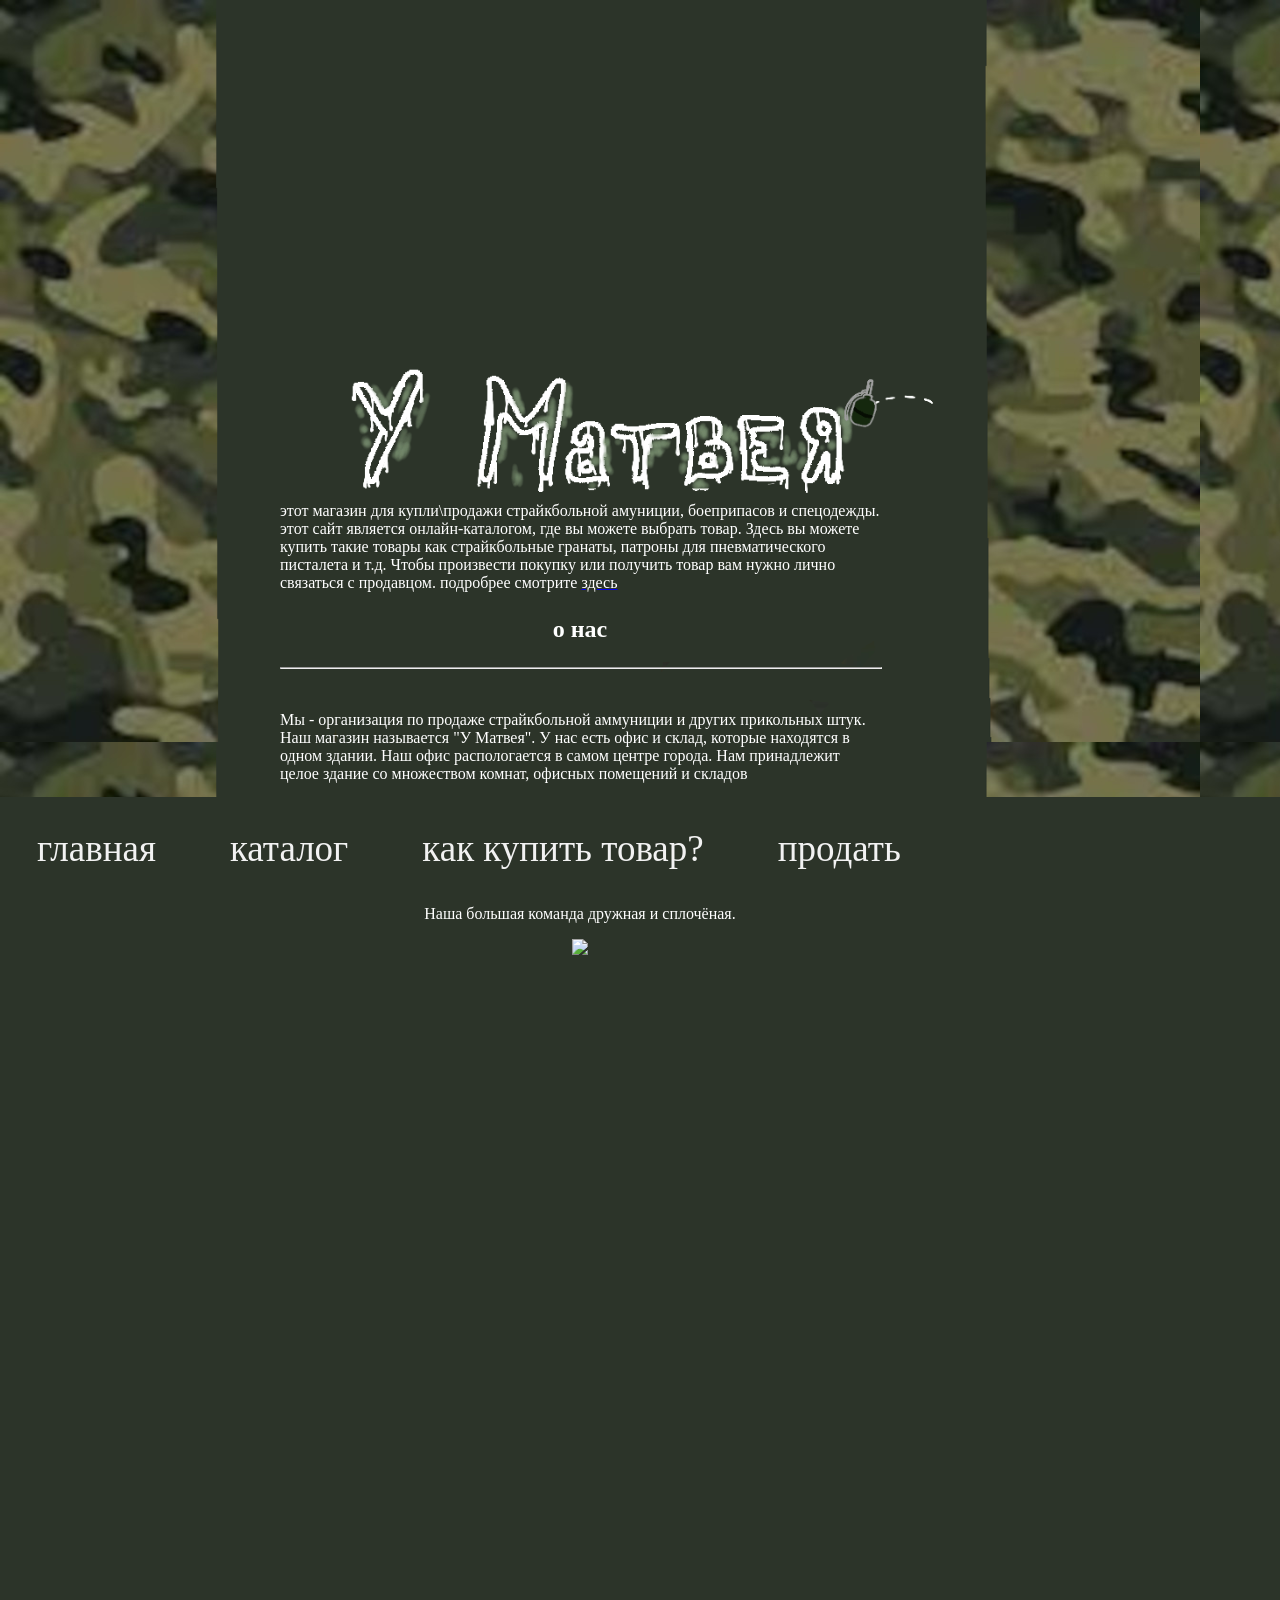
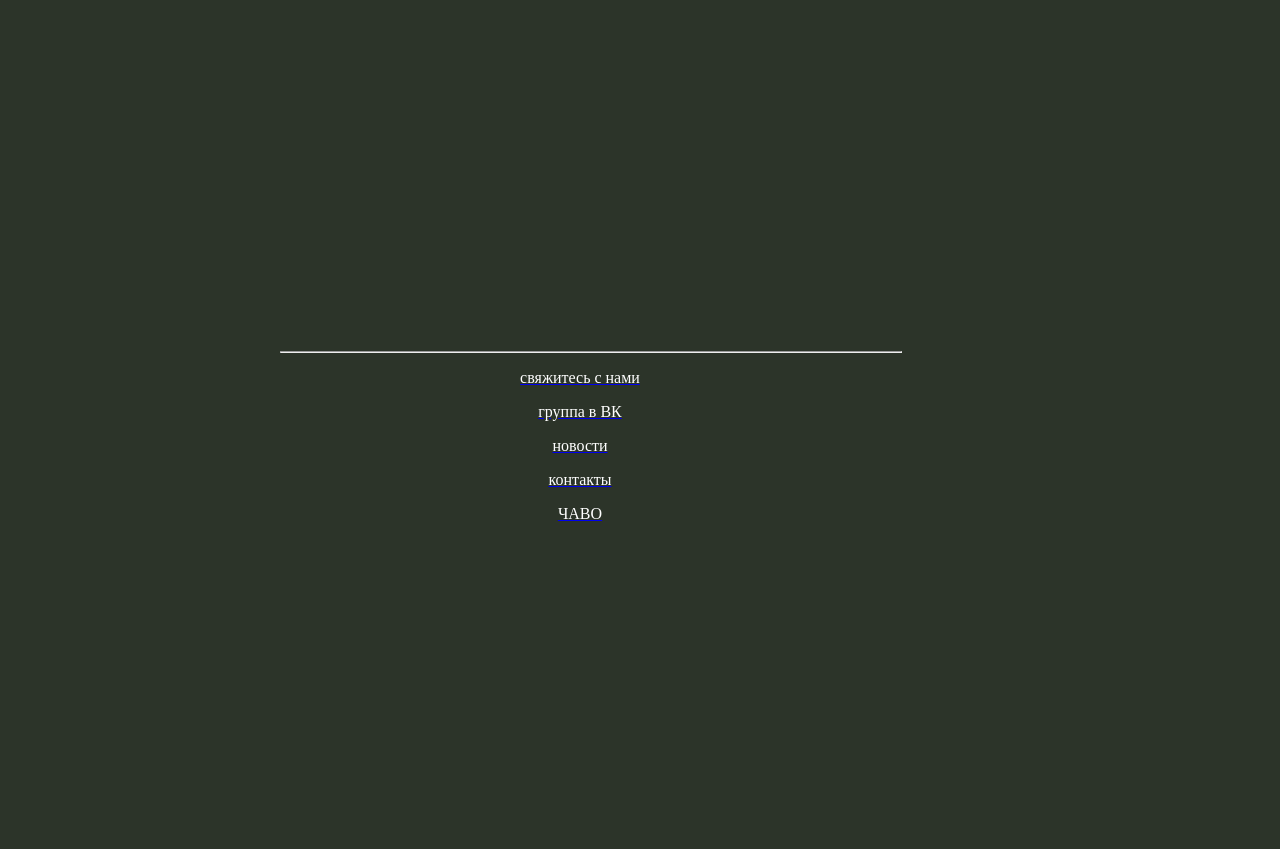
==== index.html @ 926e4e40 "Update index.html" ====
<!DOCTYPE html>
<html>
<head>
	<link rel="stylesheet" href="style.css">
	<link rel="shortcut icon" href="icon.jpeg">
	<title>"У матвея"|магазин страйкбольных боеприпасов и амуниции</title>
	<meta charset = "utf-8">
	<meta name="viewport" content="width=device-width, initial-scale=1">

</head>

<body bgcolor="#666633">
	
<div class="navbar">
  <a href="index.html">главная</a>
  <a href="catalog.html">каталог</a>
  <a href="how.html">как купить товар?</a>
  <a href="sell.html">продать</a>  
</div>
<br> 
	
	<div class="main">
	<img src="boom.gif"; width="700"> <br>	
	этот магазин для купли\продажи страйкбольной амуниции, 
	боеприпасов и спецодежды. 
	этот сайт является онлайн-каталогом, где вы можете выбрать товар. 
	Здесь вы можете купить такие товары как страйкбольные гранаты,  
	патроны для пневматического писталета и т.д.
	Чтобы произвести покупку или получить товар вам нужно 
	лично связаться с продавцом. 
	подробрее смотрите <a href="how.html"><font color="white"> здесь </font> </a>
	<br>
	<h2><p align="center">о нас</p></h2>
	<hr width="600">
	<br>
	<p>
	Мы - организация по продаже страйкбольной аммуниции и 
	других прикольных штук. Наш магазин называется "У Матвея". 
	У нас есть офис и склад, которые находятся в одном здании. 
	Наш офис распологается в самом центре города. 
	Нам принадлежит целое здание со множеством комнат, офисных помещений и складов 
	<p align="center"> <img src="office.jpeg"; width="200"></p>
	<p align="center"> <img src="office2.jpeg"; width="200"></p> <br>

	<p align="center">Наша большая команда дружная и сплочёная.</p>
	<p align="center"> <img src="team.jpeg"; width="200"></p> <br>
	</div>
	
<br> <br> <br> <br> <br> <br> <br> <br> <br> <br> <br> <br> <br> <br> <br> <br> <br> <br> <br> <br>
	<div class="main">
<hr width="620">
<p>
	<a href="contact.html"><font color="white"> <p align="center">свяжитесь с нами </p></font> </a>  
	<a href="VK.html"><font color="white"><p align="center">группа в ВК </p></font></a>  
	<a href="news.html"><font color="white"> <p align="center">новости</p> </font></a>
	<a href="contact.html"><font color="white"><p align="center">контакты </p></font></a>
	<a href="faq.html"><font color="white"><p align="center">ЧАВО</p></font></a>


</p>
	</div>
</body>
</html>
---- style.css ----
@media screen and (max-width: 1280px) { div.contentblock {width: 1200px;} }	
.dropbtn {
    background-color: #036666;
    color: white;
    padding: 35px;
    font-size: 43px;
    border: none;
    cursor: pointer;
}

.dropbtn:hover, .dropbtn:focus {
    background-color: #005440;
}

.dropdown {
    position: relative;
    display: inline-block;
}

.dropdown-content {
    display: none;
    position: absolute;
    background-color: #005440;
    min-width: 300px;
    overflow: auto;
    box-shadow: 0px 8px 16px 0px rgba(0,0,0,0.2);
    z-index: 3;
}

.dropdown-content a {
    color: white;
    padding: 30px 30px;
    text-decoration: none;
    display: block;
}

.dropdown a:hover {background-color: #004535;}

.show {display: block;}

	body {
		background: #2c3429 url(fon_index.png);
		color: #fff;
		background-attachment: fixed;
	}

body {margin:0;}

.navbar {
  overflow: hidden;
  background-color: #2c3429;
  position: fixed;
  bottom: 0;
  width: 100%;
}

.navbar a {
  float: left;
  display: block;
  color: #f2f2f2;
  text-align: center;
  padding: 30px 37px;
  text-decoration: 30px;
  font-size: 37px;
}

.navbar a:hover {
  background: #1e291a;
  color: f2f2f2;
}

.main {
  padding: 280px;
  margin-bottom: 30px;
  width: 600px;
}
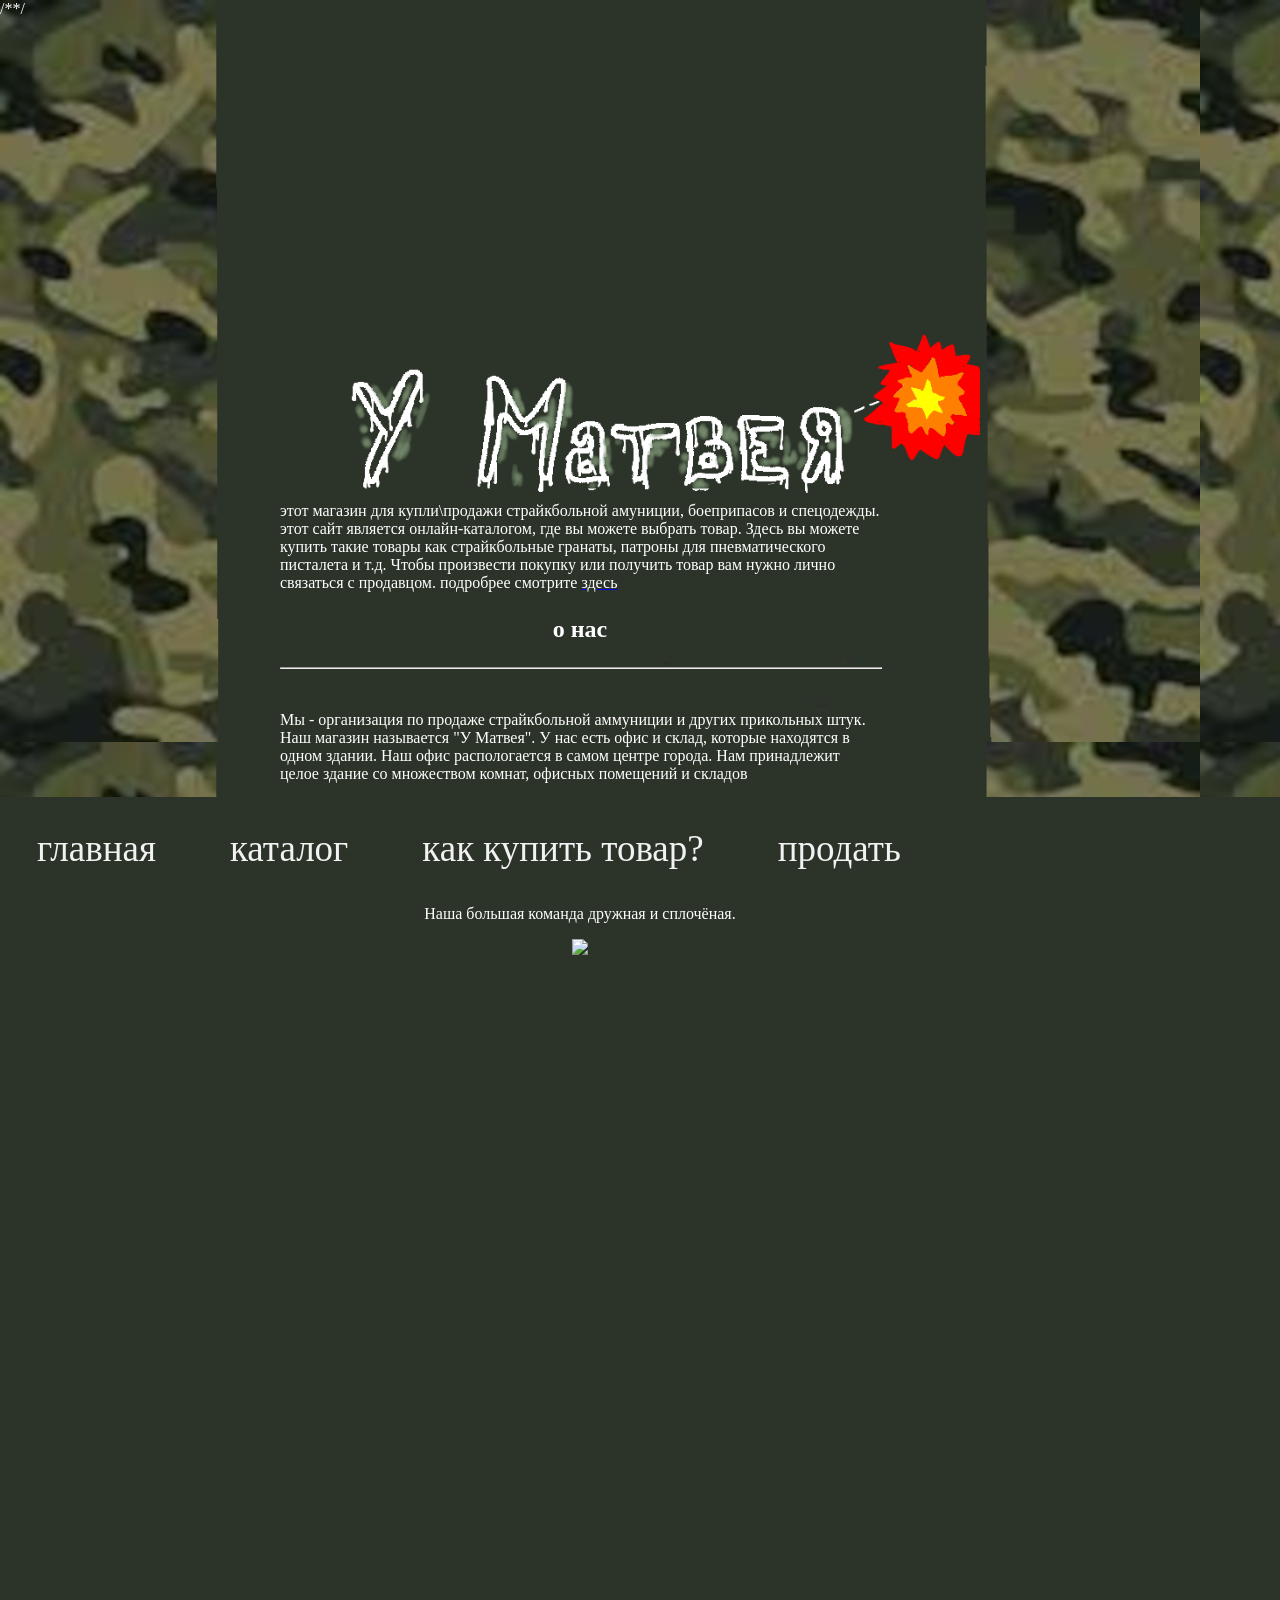
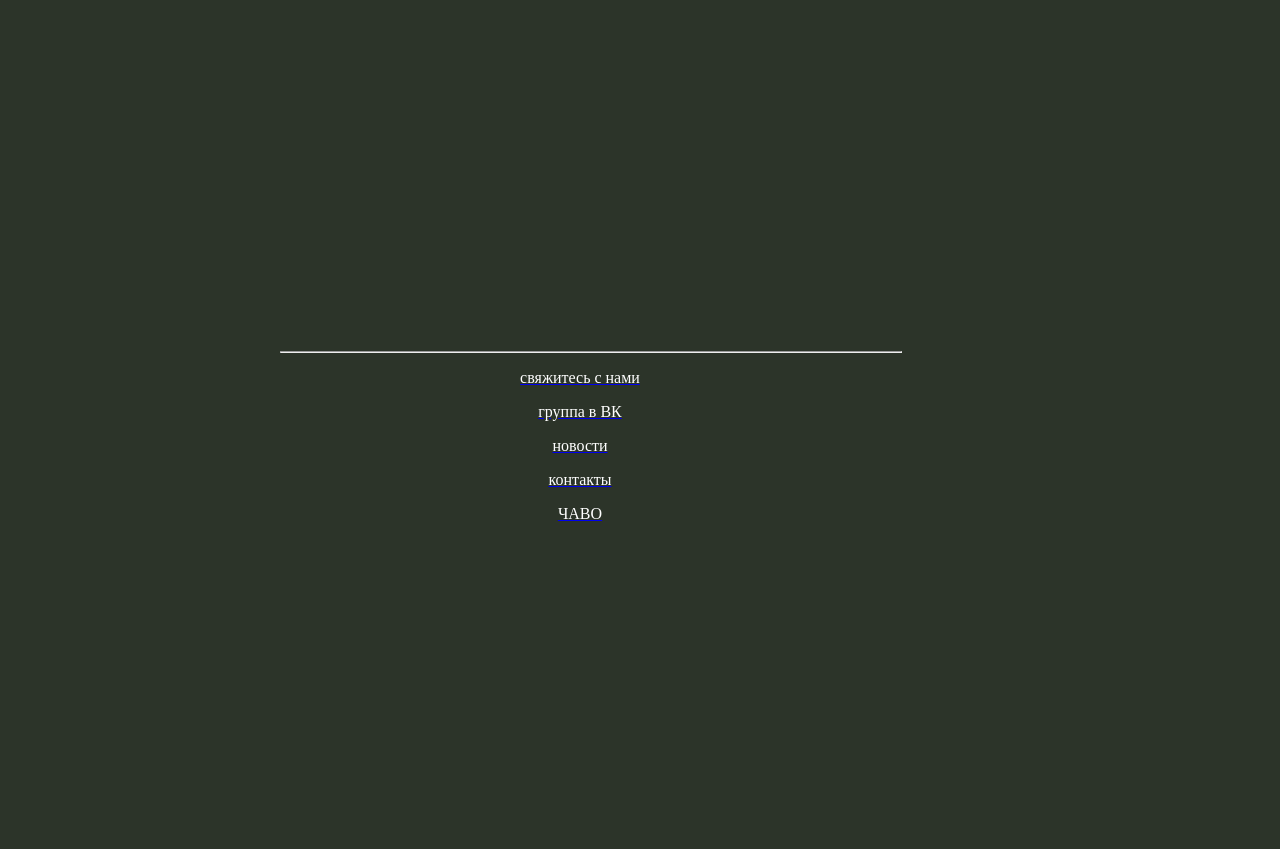
==== commit 3a904be4: "Update index.html" ====
--- a/index.html
+++ b/index.html
@@ -5,7 +5,7 @@
 	<link rel="shortcut icon" href="icon.jpeg">
 	<title>"У матвея"|магазин страйкбольных боеприпасов и амуниции</title>
 	<meta charset = "utf-8">
-	<meta name="viewport" content="width=device-width, initial-scale=1">
+	/*<meta name="viewport" content="width=device-width, initial-scale=1">*/
 
 </head>
 
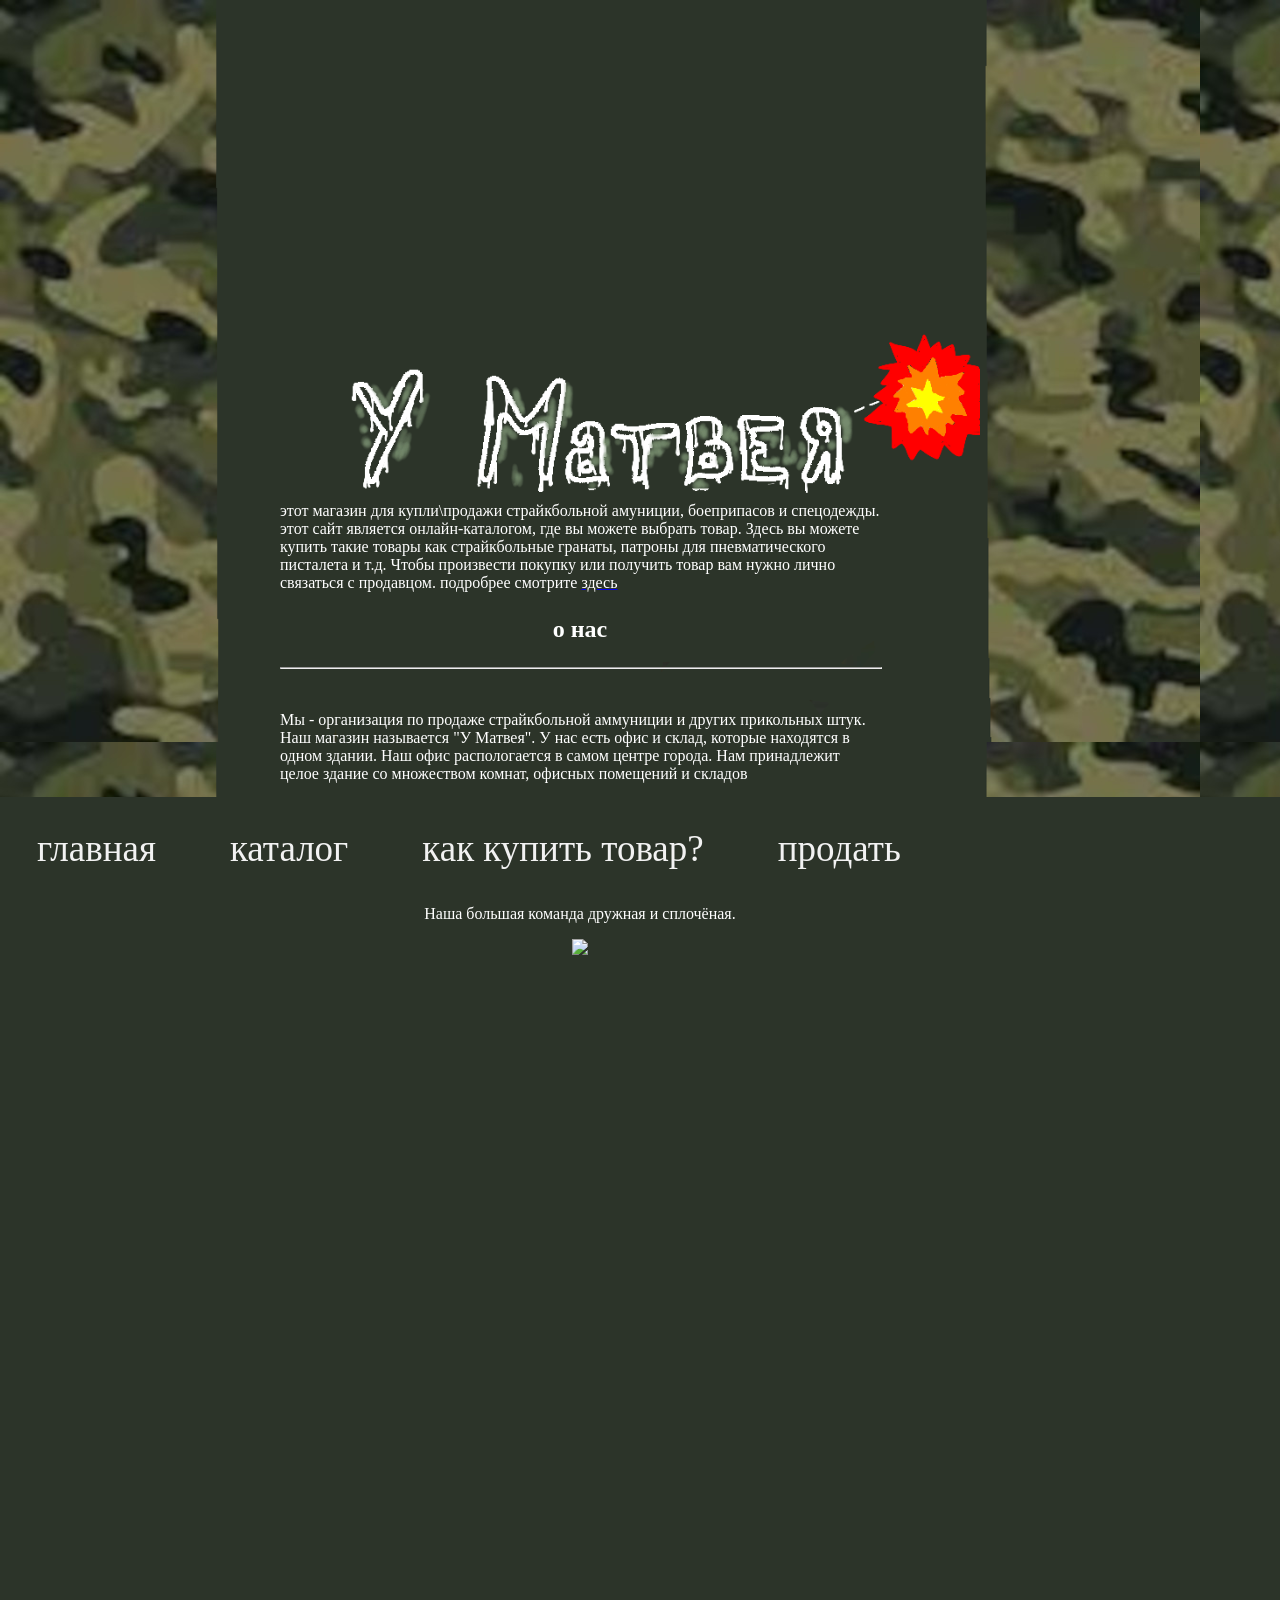
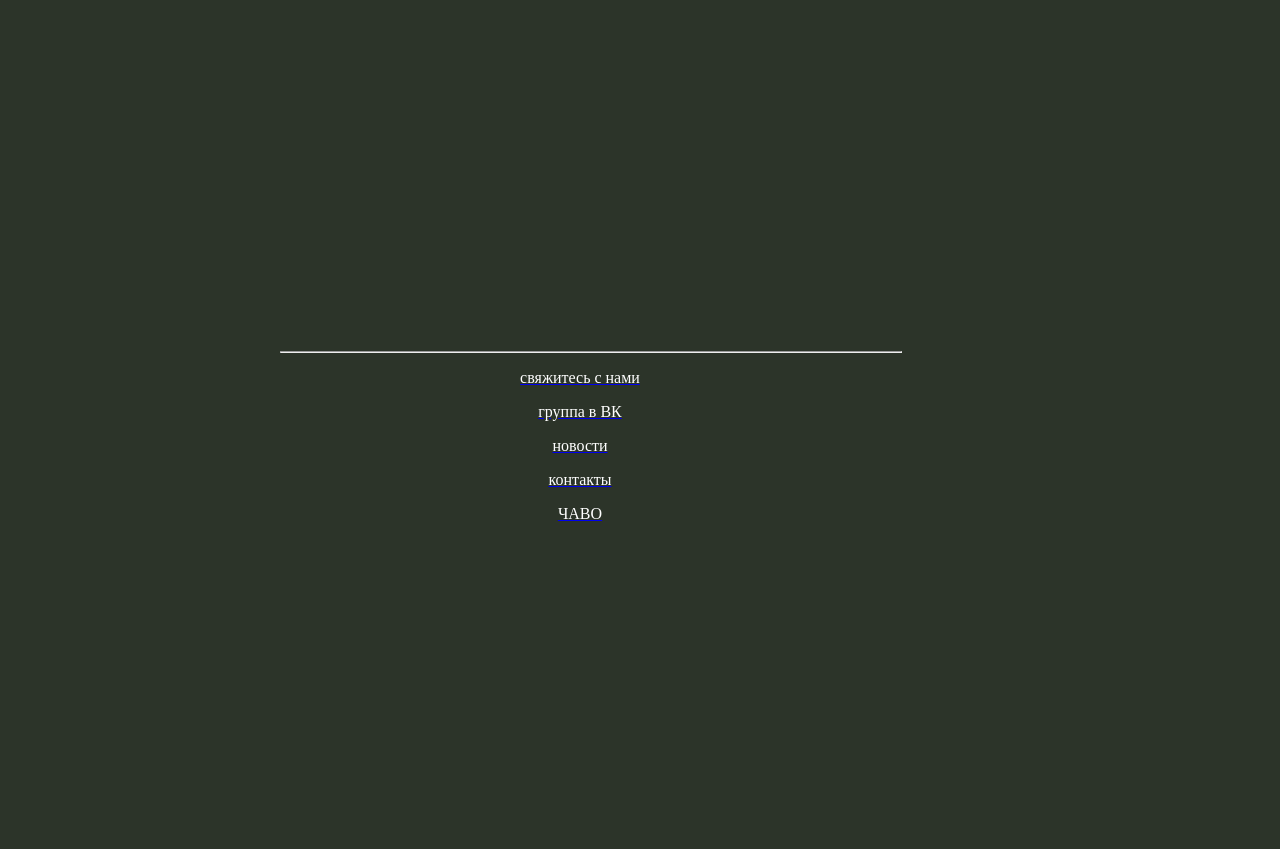
==== commit 5ab655f4: "Update index.html" ====
--- a/index.html
+++ b/index.html
@@ -5,7 +5,7 @@
 	<link rel="shortcut icon" href="icon.jpeg">
 	<title>"У матвея"|магазин страйкбольных боеприпасов и амуниции</title>
 	<meta charset = "utf-8">
-	/*<meta name="viewport" content="width=device-width, initial-scale=1">*/
+	
 
 </head>
 
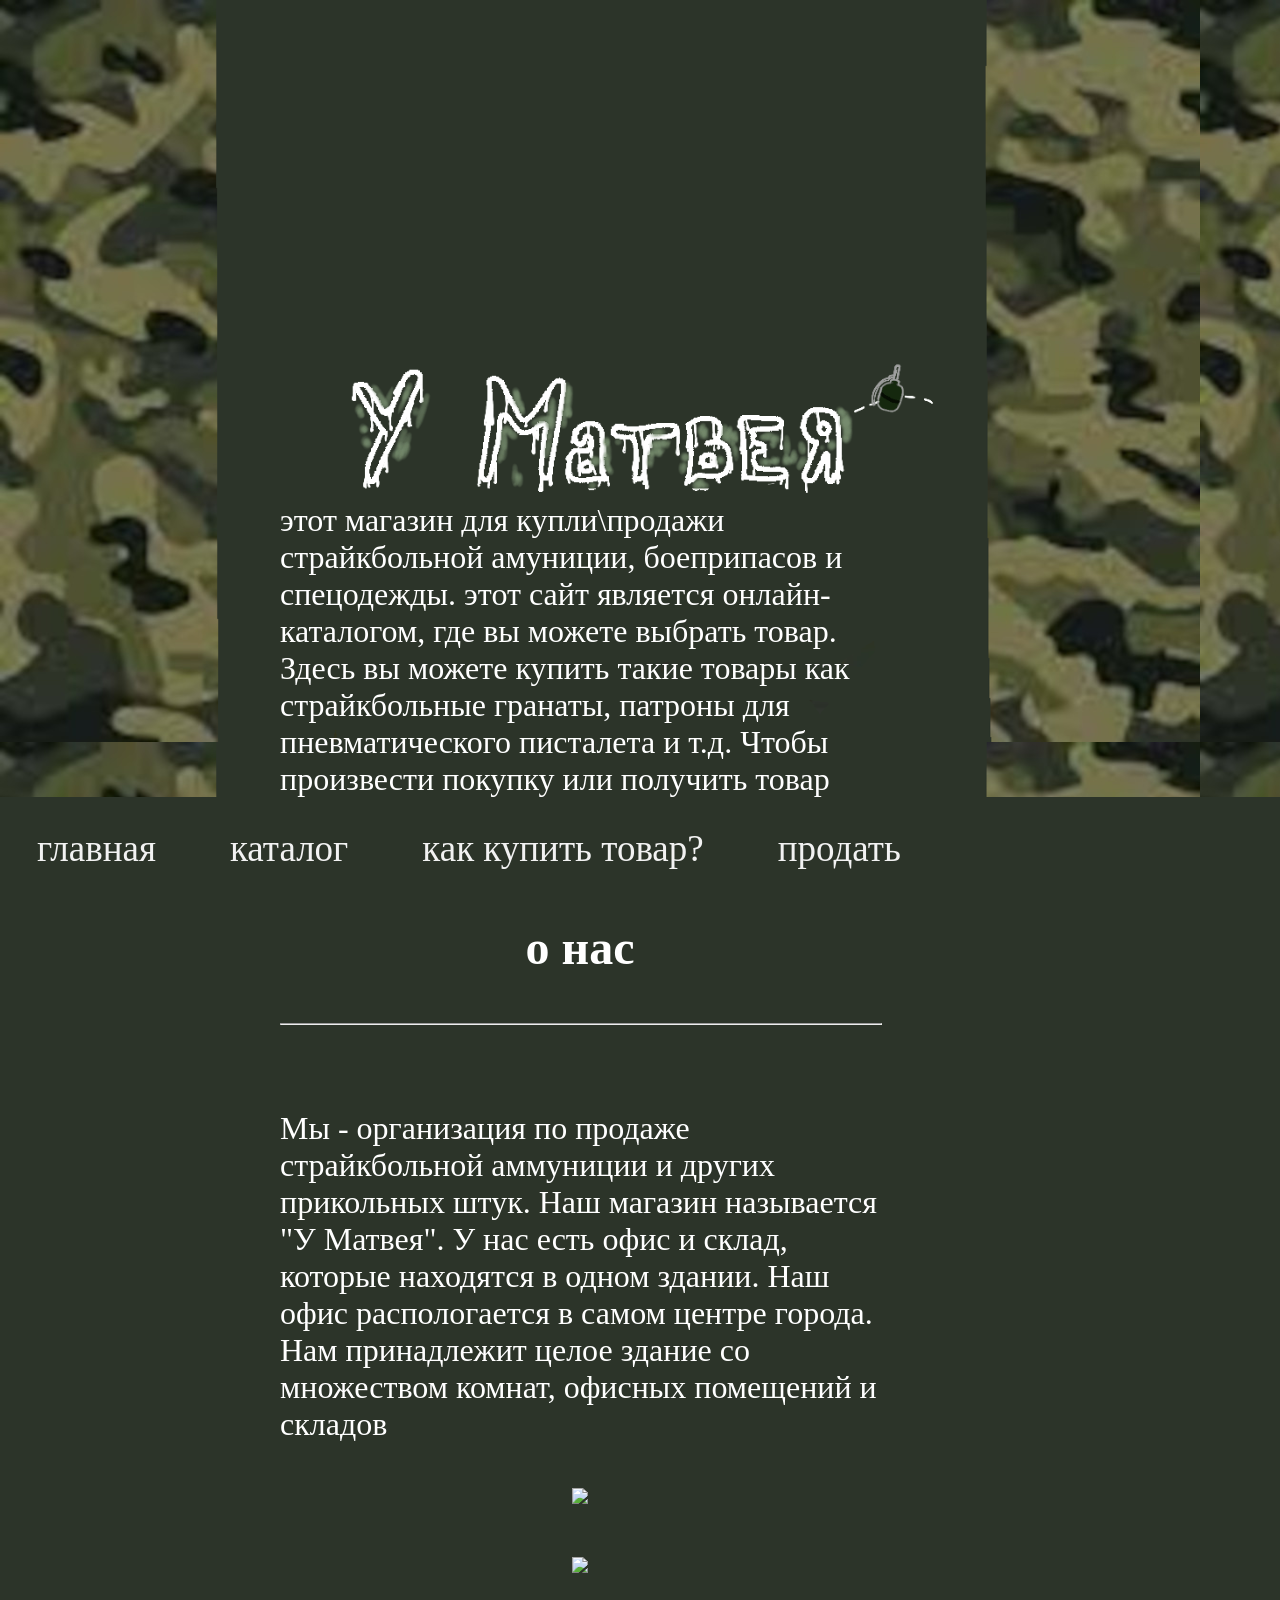
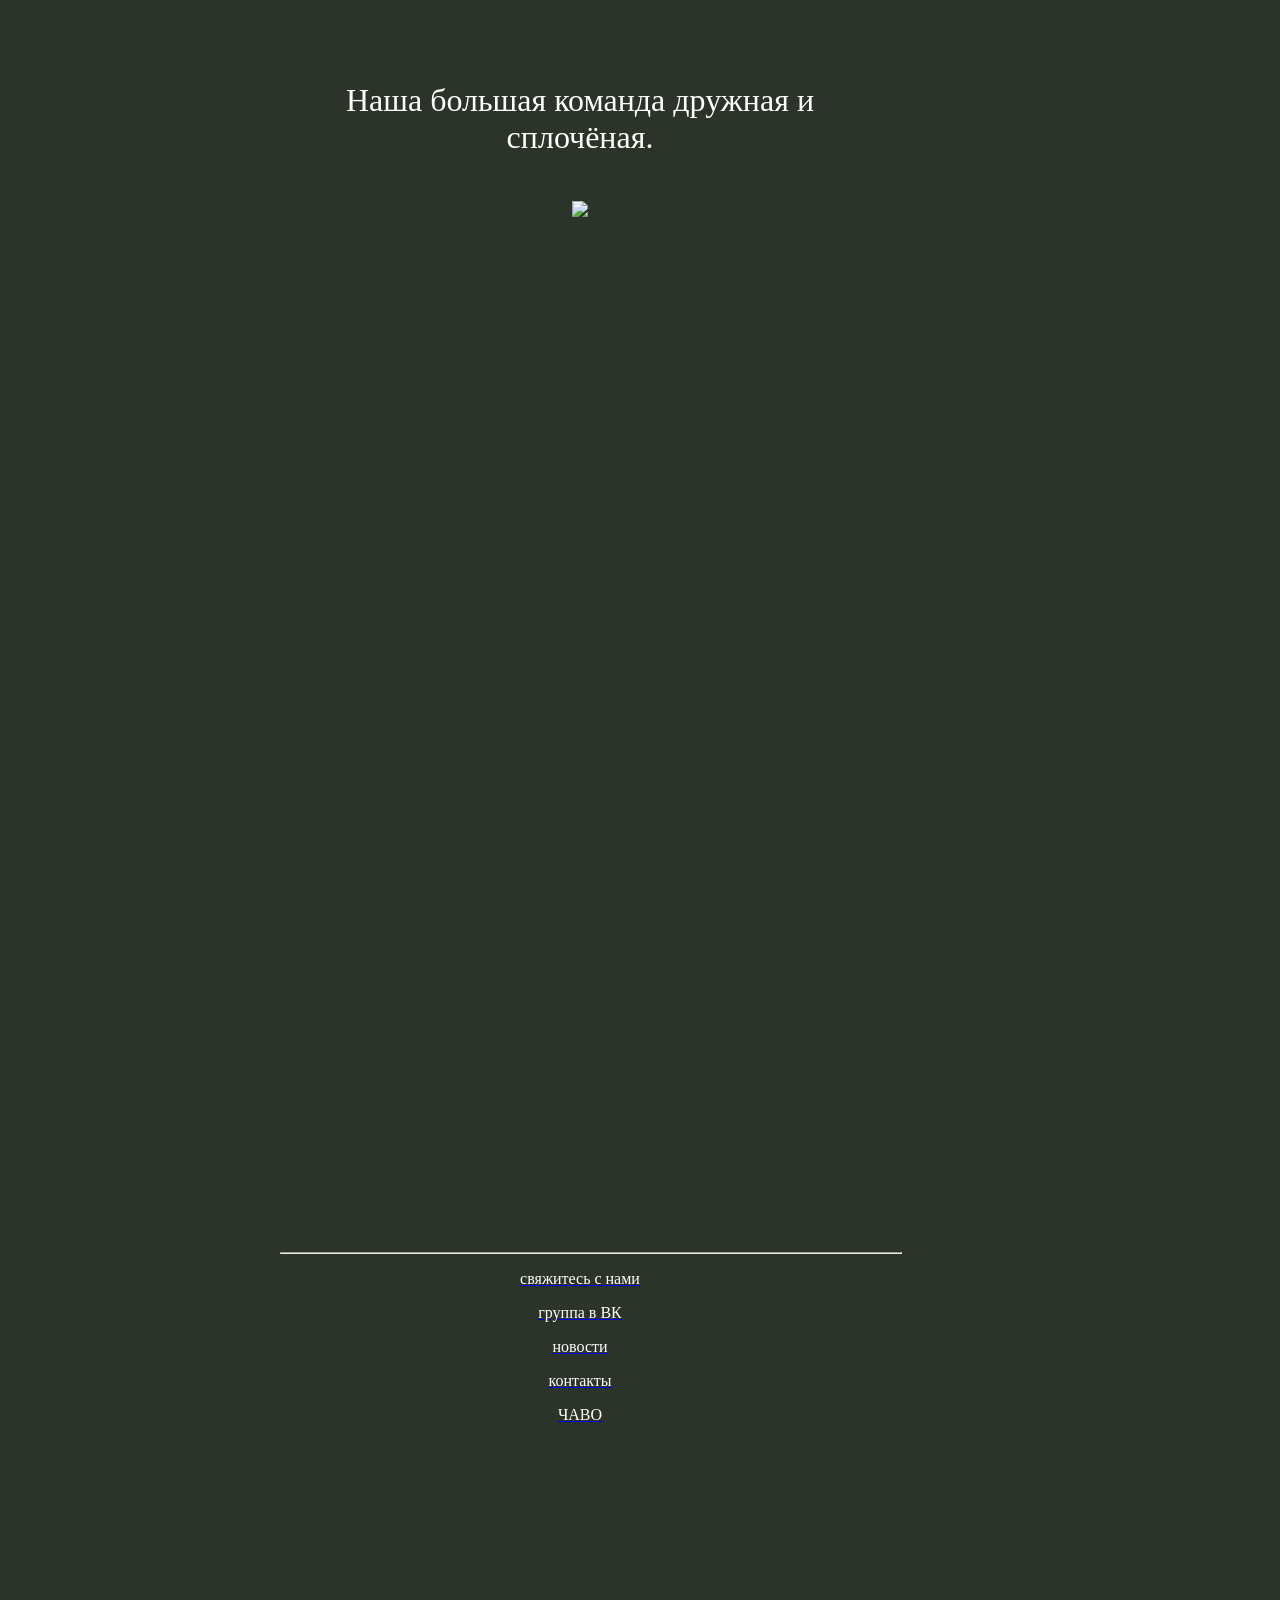
==== commit 534c26ba: "Update index.html" ====
--- a/index.html
+++ b/index.html
@@ -20,32 +20,35 @@
 <br> 
 	
 	<div class="main">
-	<img src="boom.gif"; width="700"> <br>	
-	этот магазин для купли\продажи страйкбольной амуниции, 
-	боеприпасов и спецодежды. 
-	этот сайт является онлайн-каталогом, где вы можете выбрать товар. 
-	Здесь вы можете купить такие товары как страйкбольные гранаты,  
-	патроны для пневматического писталета и т.д.
-	Чтобы произвести покупку или получить товар вам нужно 
-	лично связаться с продавцом. 
-	подробрее смотрите <a href="how.html"><font color="white"> здесь </font> </a>
-	<br>
-	<h2><p align="center">о нас</p></h2>
-	<hr width="600">
-	<br>
-	<p>
-	Мы - организация по продаже страйкбольной аммуниции и 
-	других прикольных штук. Наш магазин называется "У Матвея". 
-	У нас есть офис и склад, которые находятся в одном здании. 
-	Наш офис распологается в самом центре города. 
-	Нам принадлежит целое здание со множеством комнат, офисных помещений и складов 
-	<p align="center"> <img src="office.jpeg"; width="200"></p>
-	<p align="center"> <img src="office2.jpeg"; width="200"></p> <br>
+		<img src="boom.gif"; width="700"> <br>	
+		<font size="6">
+			этот магазин для купли\продажи страйкбольной амуниции, 
+			боеприпасов и спецодежды. 
+			этот сайт является онлайн-каталогом, где вы можете выбрать товар. 
+			Здесь вы можете купить такие товары как страйкбольные гранаты,  
+			патроны для пневматического писталета и т.д.
+			Чтобы произвести покупку или получить товар вам нужно 
+			лично связаться с продавцом. 
+			подробрее смотрите <a href="how.html"><font color="white"> здесь </font> </a>
+			<br>
+			<h2><p align="center">о нас</p></h2>
+			<hr width="600">
+			<br>
+			<p>
+			Мы - организация по продаже страйкбольной аммуниции и 
+			других прикольных штук. Наш магазин называется "У Матвея". 
+			У нас есть офис и склад, которые находятся в одном здании. 
+			Наш офис распологается в самом центре города. 
+			Нам принадлежит целое здание со множеством комнат, офисных помещений и складов 
+			<p align="center"> <img src="office.jpeg"; width="200"></p>
+			<p align="center"> <img src="office2.jpeg"; width="200"></p> <br>
 
-	<p align="center">Наша большая команда дружная и сплочёная.</p>
-	<p align="center"> <img src="team.jpeg"; width="200"></p> <br>
+			<p align="center">Наша большая команда дружная и сплочёная.</p>
+			<p align="center"> <img src="team.jpeg"; width="200"></p> <br>
+		</font>
 	</div>
 	
+		
 <br> <br> <br> <br> <br> <br> <br> <br> <br> <br> <br> <br> <br> <br> <br> <br> <br> <br> <br> <br>
 	<div class="main">
 <hr width="620">
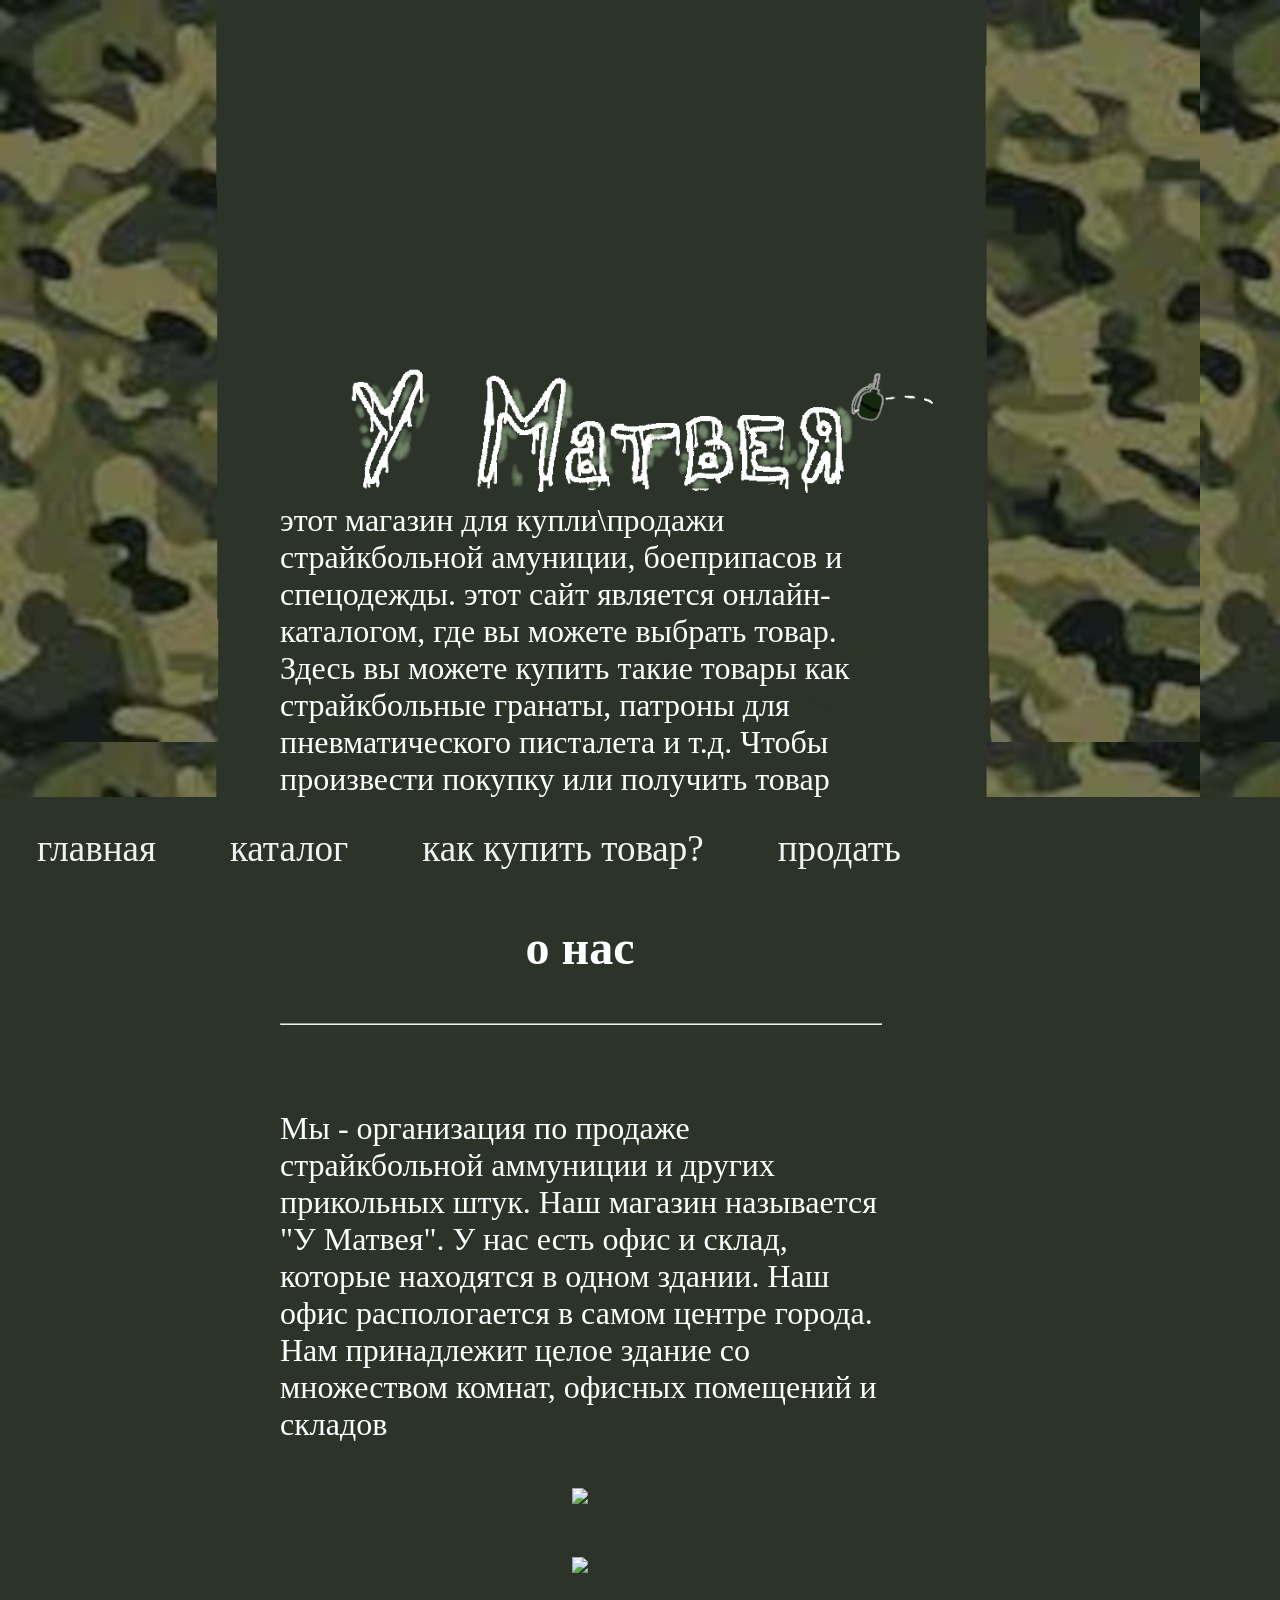
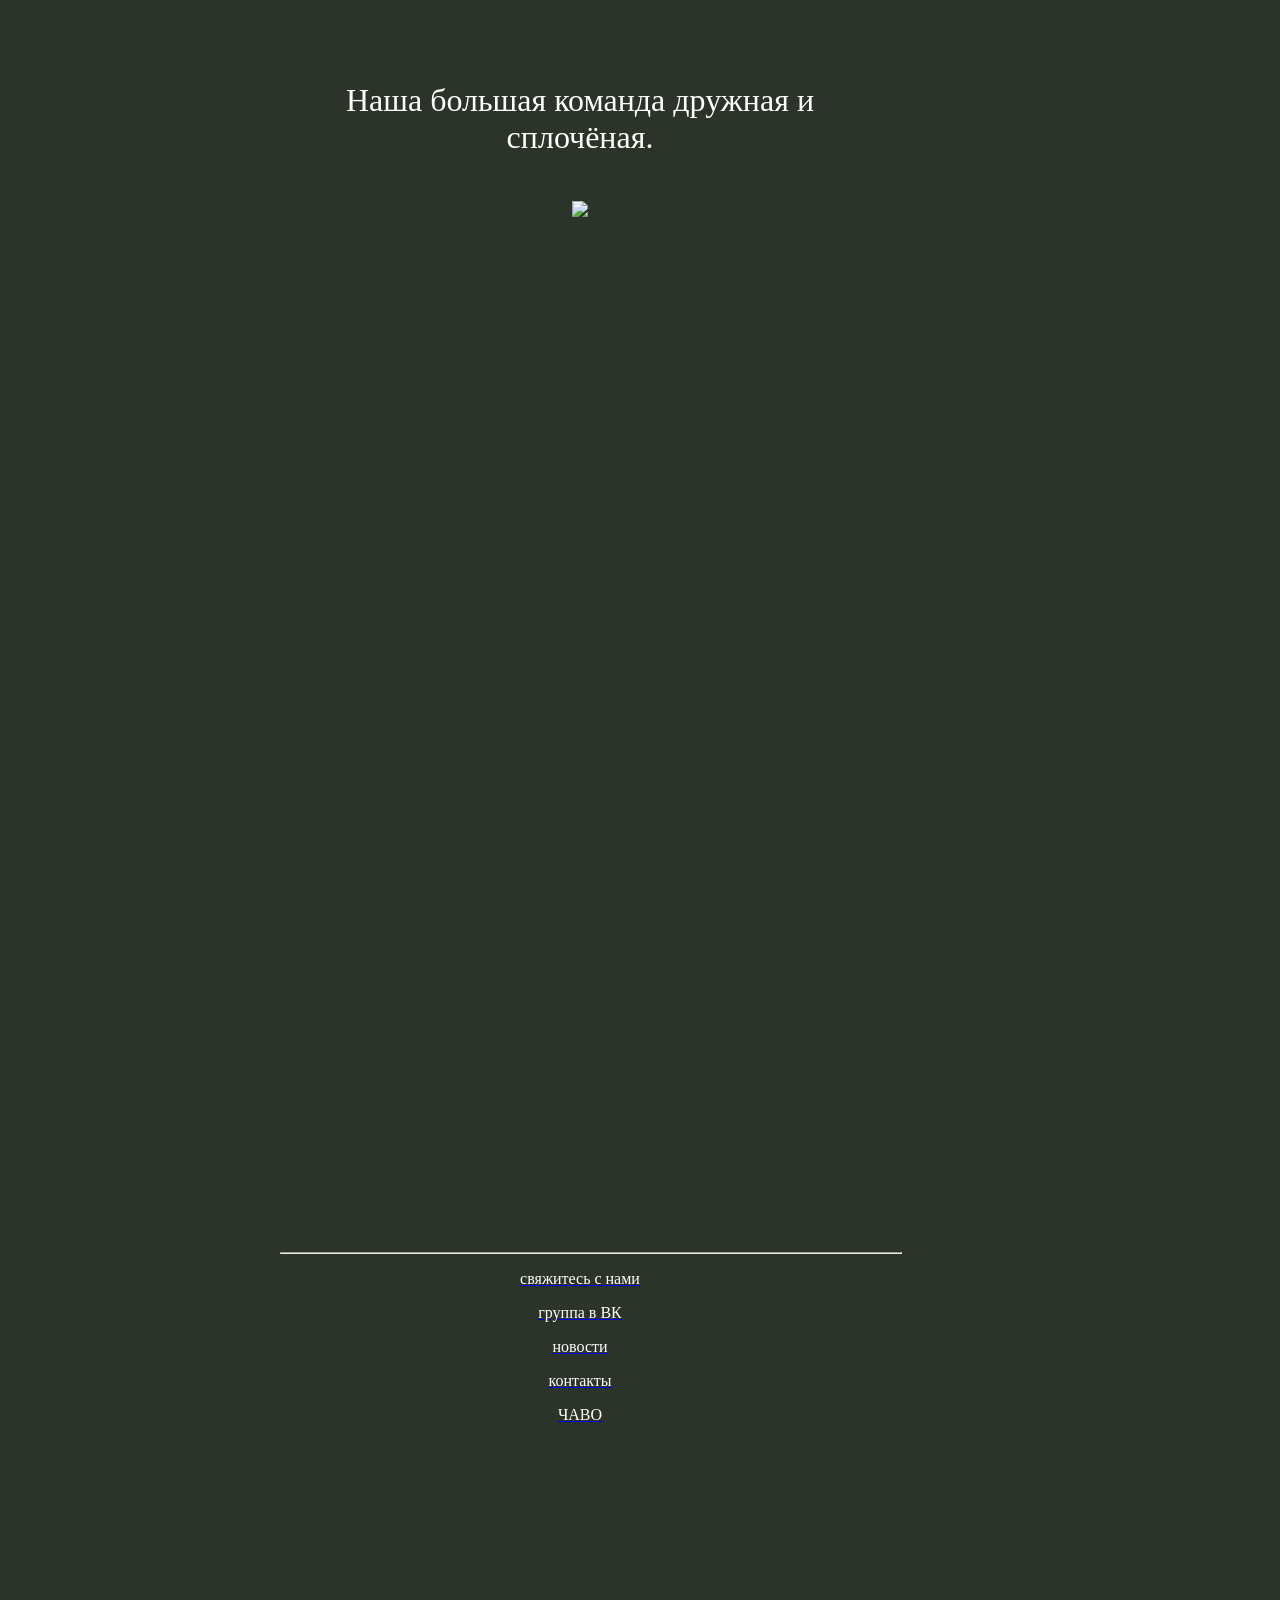
==== commit 2f9b2568: "Update index.html" ====
--- a/index.html
+++ b/index.html
@@ -4,6 +4,7 @@
 	<link rel="stylesheet" href="style.css">
 	<link rel="shortcut icon" href="icon.jpeg">
 	<title>"У матвея"|магазин страйкбольных боеприпасов и амуниции</title>
+	<meta name="viewport" content="width=device-width, initial-scale=1">
 	<meta charset = "utf-8">
 	
 
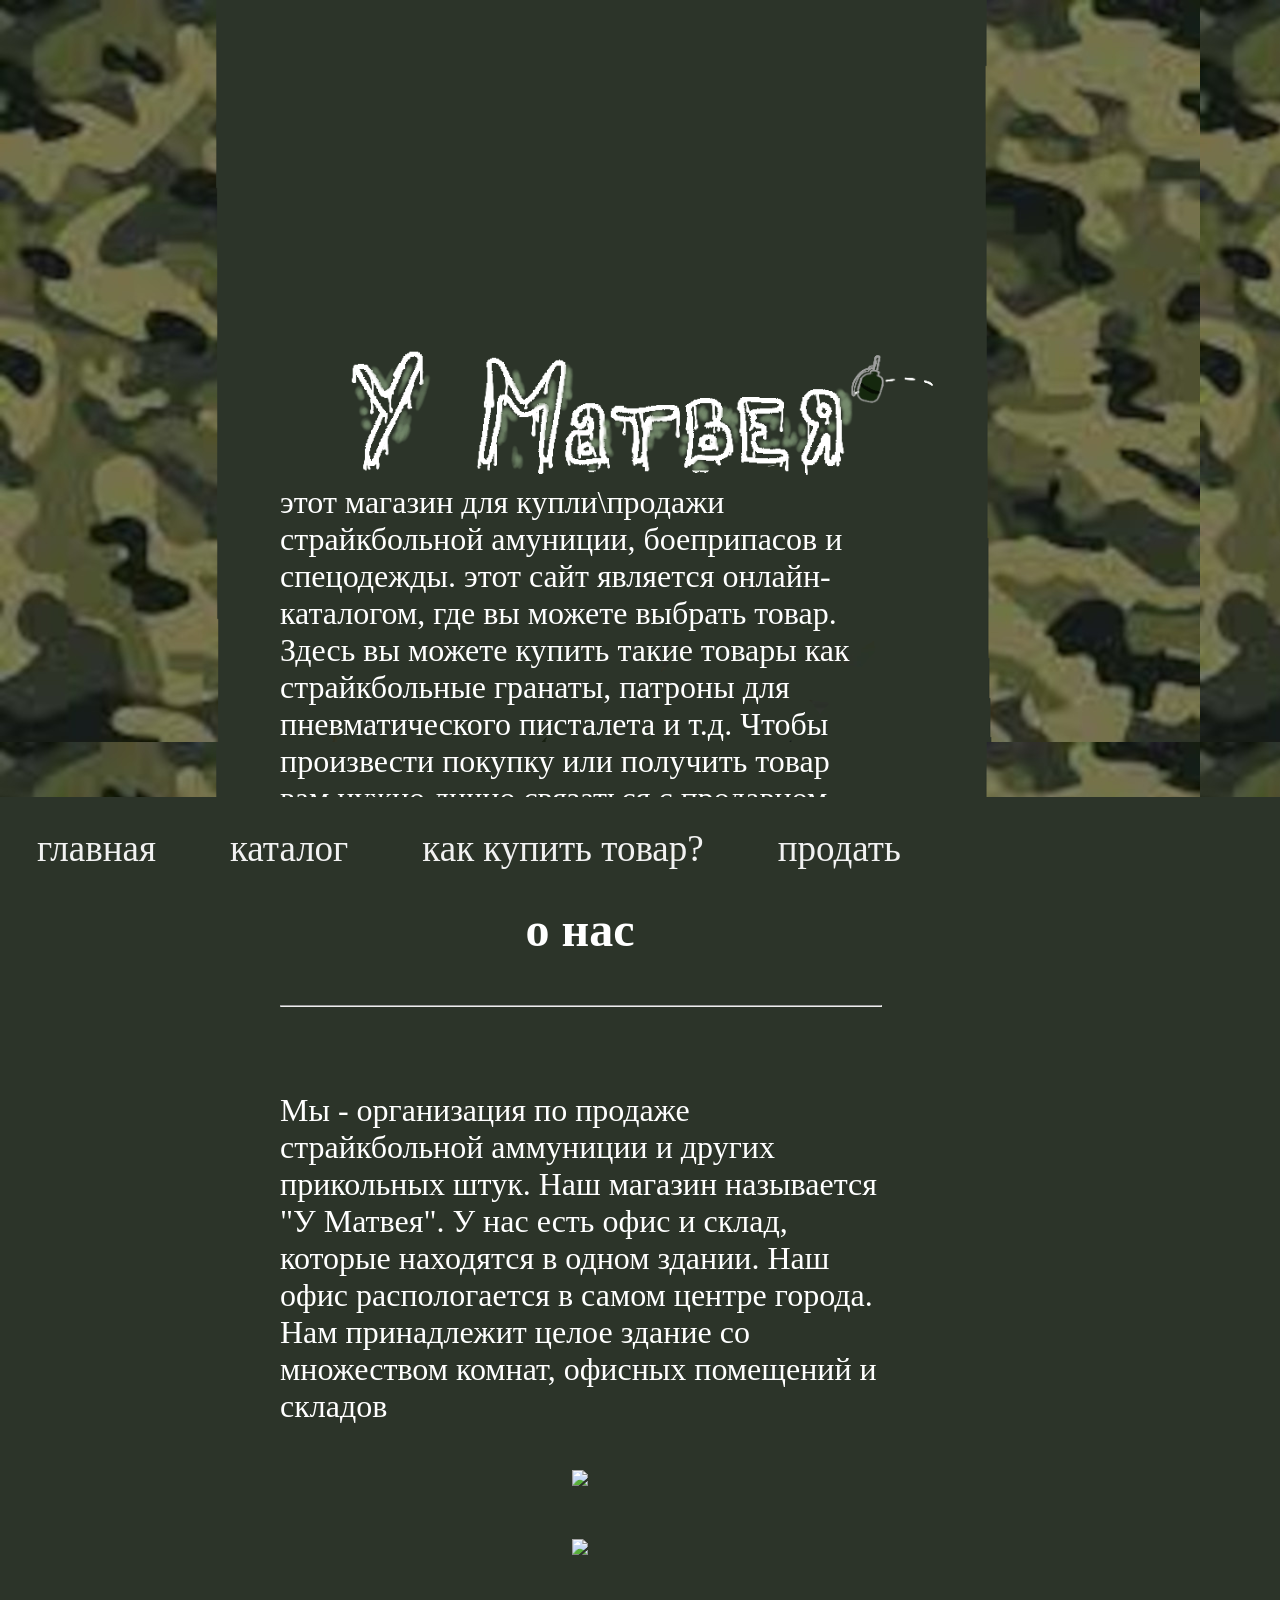
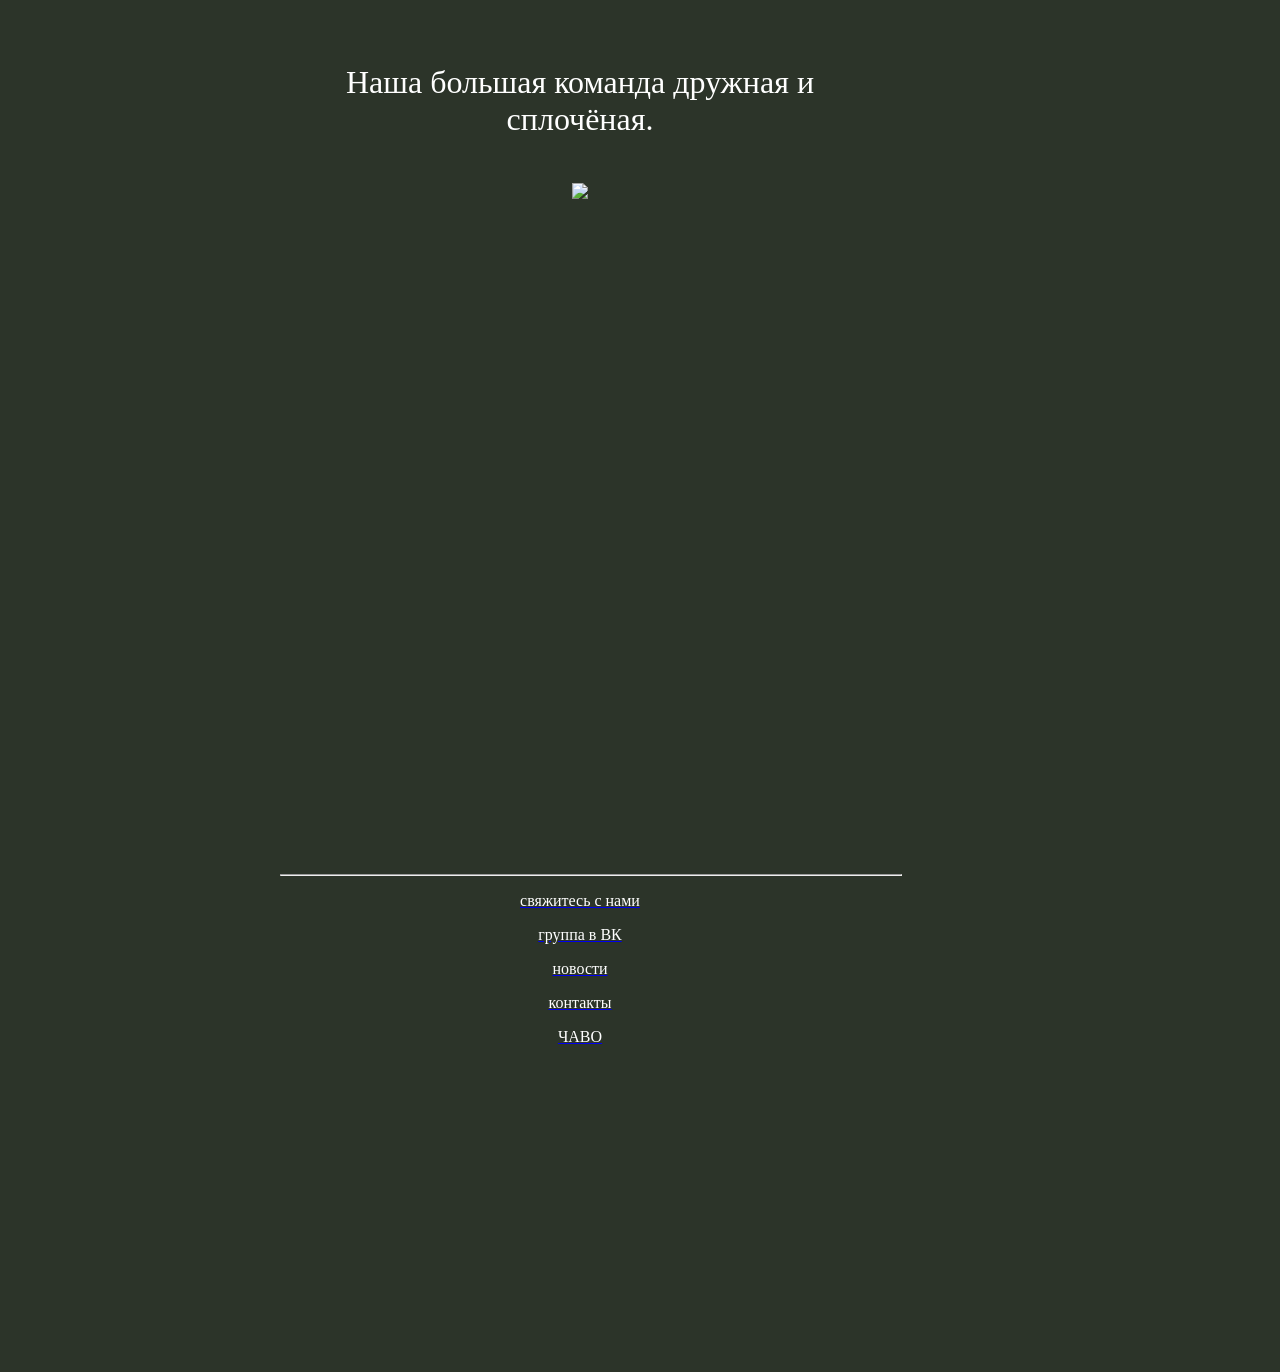
==== commit d16aff42: "Update index.html" ====
--- a/index.html
+++ b/index.html
@@ -18,7 +18,7 @@
   <a href="how.html">как купить товар?</a>
   <a href="sell.html">продать</a>  
 </div>
-<br> 
+
 	
 	<div class="main">
 		<img src="boom.gif"; width="700"> <br>	
@@ -50,7 +50,6 @@
 	</div>
 	
 		
-<br> <br> <br> <br> <br> <br> <br> <br> <br> <br> <br> <br> <br> <br> <br> <br> <br> <br> <br> <br>
 	<div class="main">
 <hr width="620">
 <p>
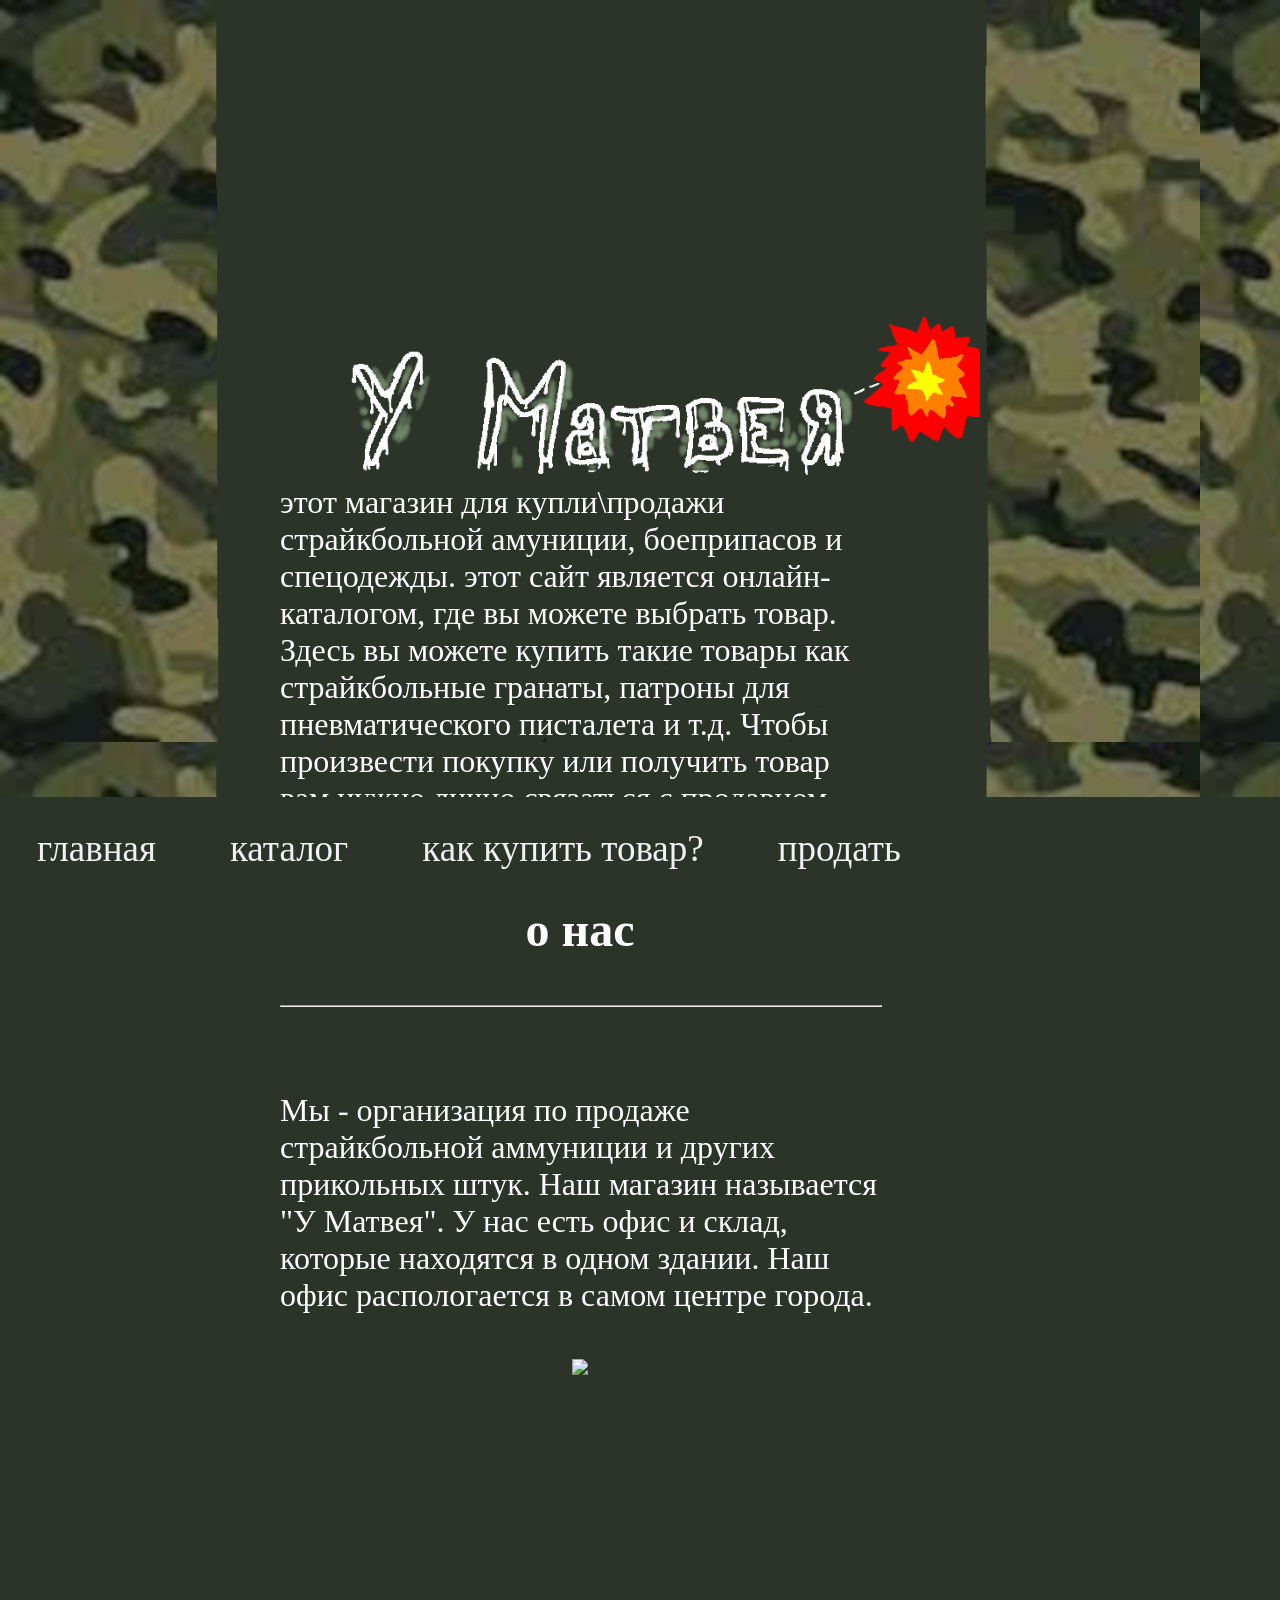
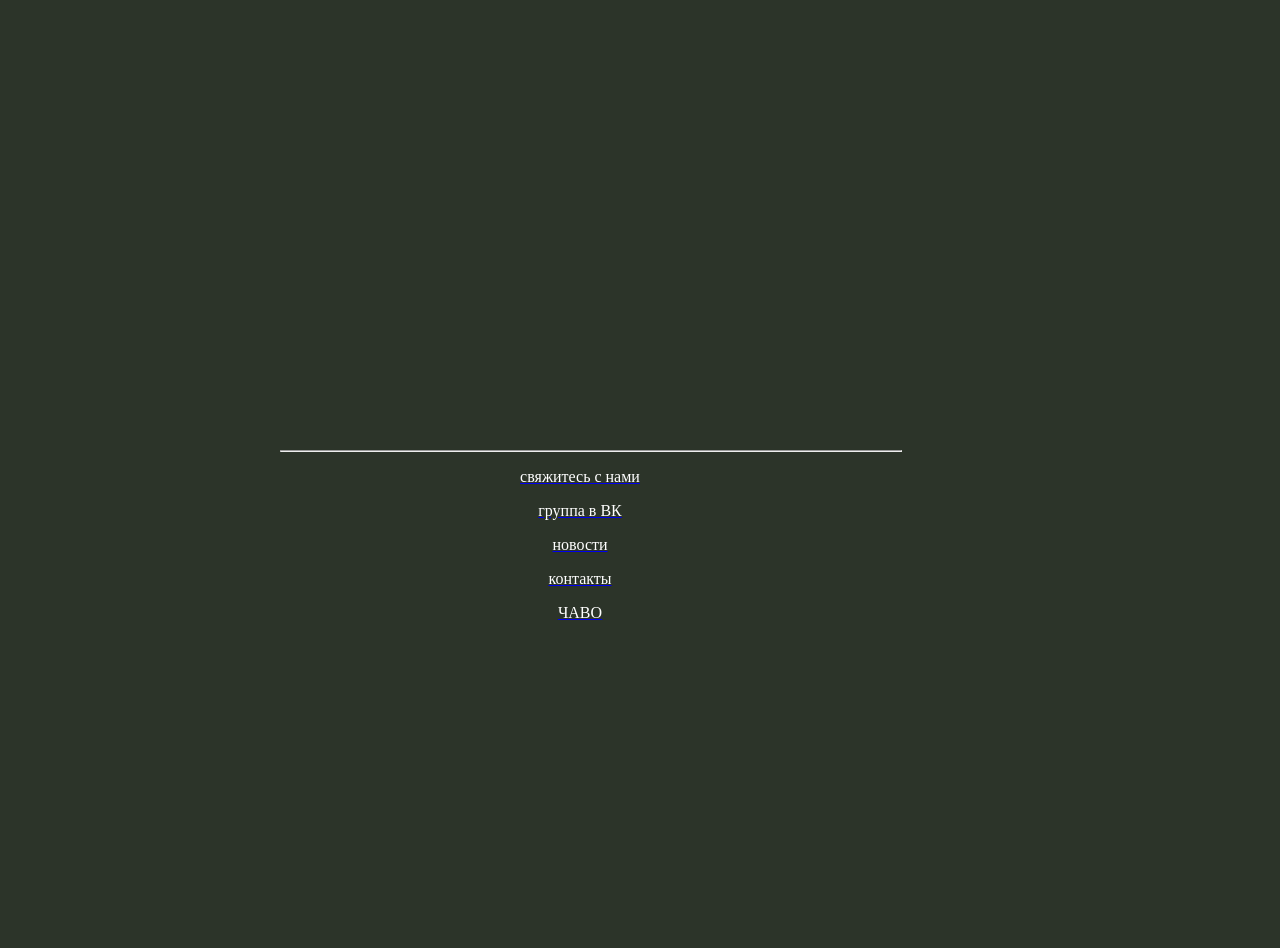
==== commit 99f4b30b: "Update index.html" ====
--- a/index.html
+++ b/index.html
@@ -40,11 +40,6 @@
 			других прикольных штук. Наш магазин называется "У Матвея". 
 			У нас есть офис и склад, которые находятся в одном здании. 
 			Наш офис распологается в самом центре города. 
-			Нам принадлежит целое здание со множеством комнат, офисных помещений и складов 
-			<p align="center"> <img src="office.jpeg"; width="200"></p>
-			<p align="center"> <img src="office2.jpeg"; width="200"></p> <br>
-
-			<p align="center">Наша большая команда дружная и сплочёная.</p>
 			<p align="center"> <img src="team.jpeg"; width="200"></p> <br>
 		</font>
 	</div>
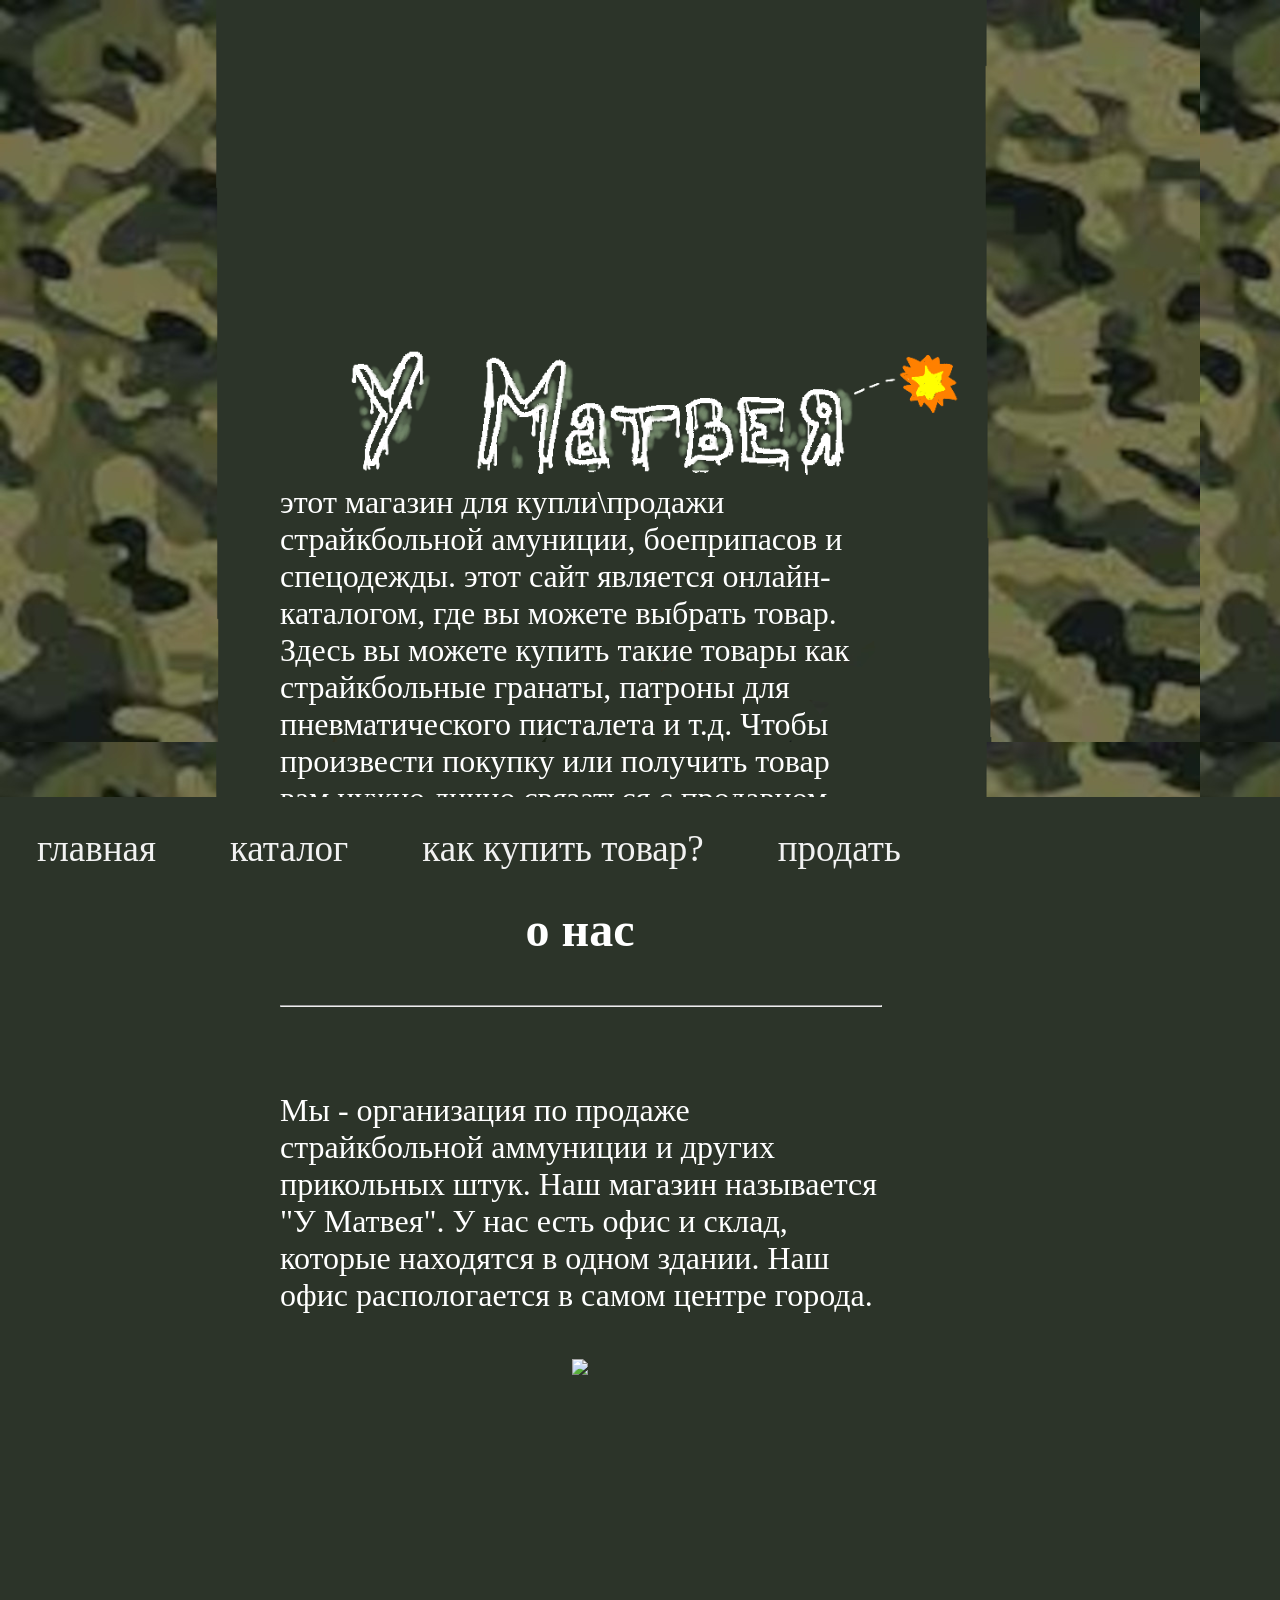
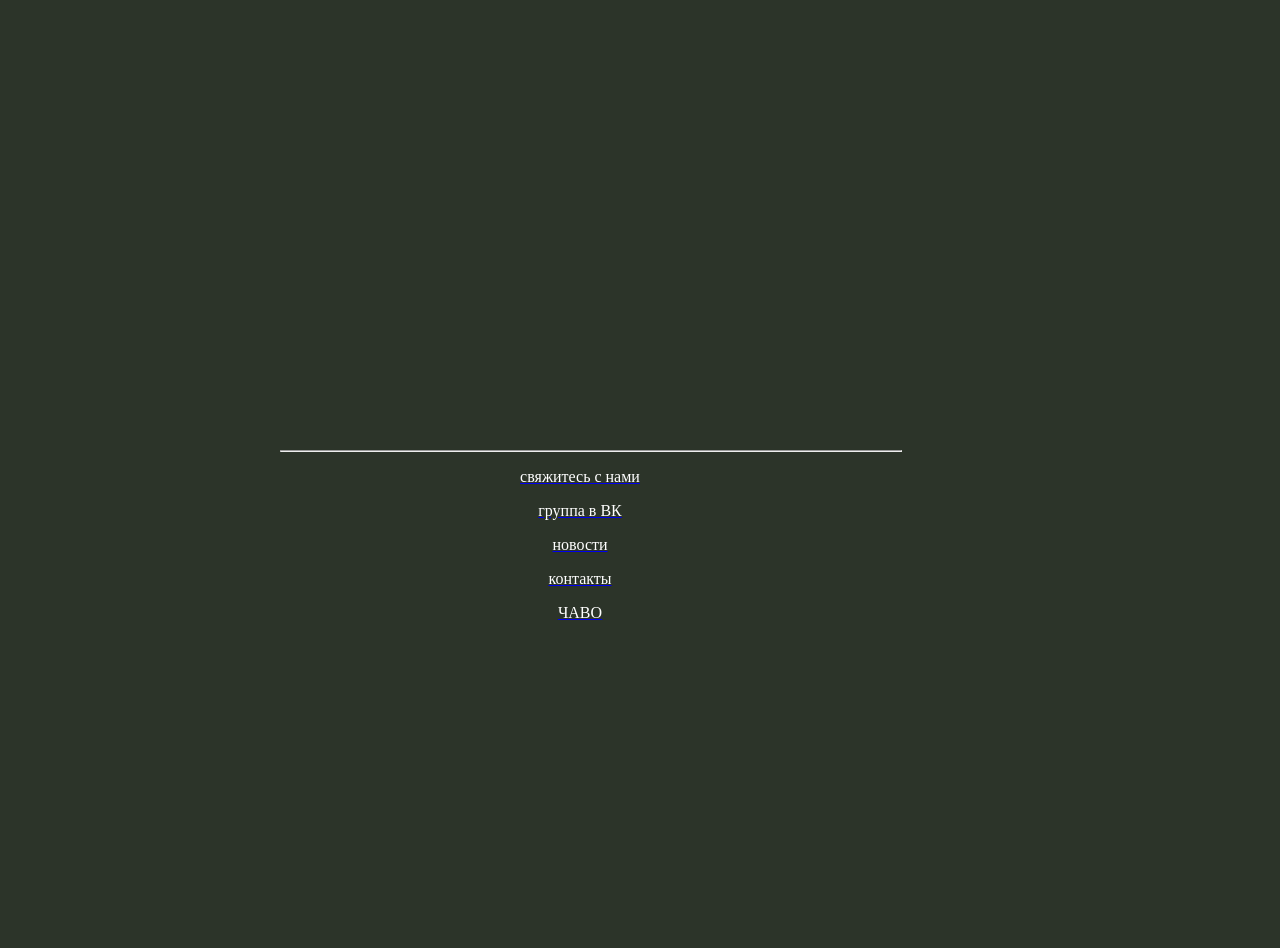
==== commit b4de531d: "Update index.html" ====
--- a/index.html
+++ b/index.html
@@ -11,6 +11,32 @@
 </head>
 
 <body bgcolor="#666633">
+
+<script>
+	window.addEventListener("resize", AutoScale); //Масштабируем страницу при растягивании окна
+
+	AutoScale(); //Масштабируем страницу после загрузки
+
+	function AutoScale()
+	{
+    let width = window.innerWidth; //Ширина окна
+    //Если вы хотите проверять по размеру экрана, то вам нужно свойство window.screen.width
+
+    if(width > 1280)
+    {
+   	 ChangeScale("big");
+    }
+    else if(width <= 1280 && width > 720)
+    {
+   	 ChangeScale("normal");
+    }
+    else if(width < 720)
+    {
+   	 ChangeScale("small");
+    }
+}
+</script>
+
 	
 <div class="navbar">
   <a href="index.html">главная</a>
